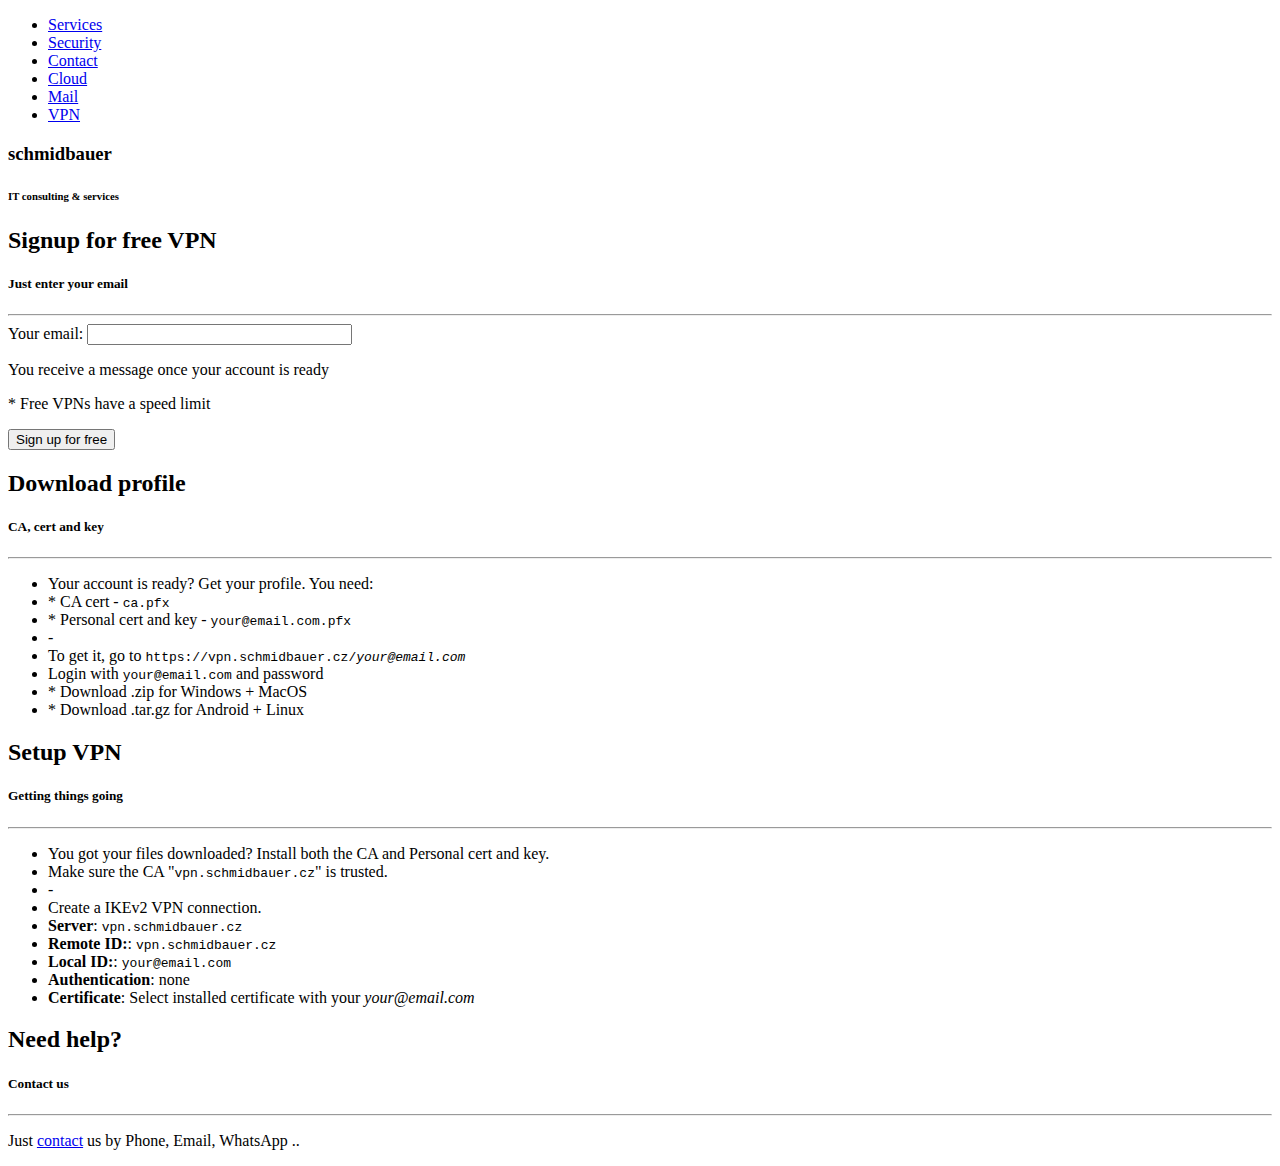
==== index.html @ 9789e302 "add vpn navigation item" ====
<!DOCTYPE html>
<html lang="en">
<head>

  <!-- Basic Page Needs
  –––––––––––––––––––––––––––––––––––––––––––––––––– -->
  <meta charset="utf-8">
  <title>schmidbauer.cz - IT consulting and services</title>
  <meta name="description" content="Secure Cloud, Mail and more services in Czechia">
  <meta name="author" content="Stefan Schmidbauer">

  <!-- Mobile Specific Metas
  –––––––––––––––––––––––––––––––––––––––––––––––––– -->
  <meta name="viewport" content="width=device-width, initial-scale=1">

  <!-- FONT
  –––––––––––––––––––––––––––––––––––––––––––––––––– -->
  <link href="css/raleway.css" rel="stylesheet" type="text/css">

  <!-- CSS
  –––––––––––––––––––––––––––––––––––––––––––––––––– -->
  <link rel="stylesheet" href="css/normalize.css">
  <link rel="stylesheet" href="css/skeleton.css">
  <link rel="stylesheet" href="css/custom.css">

  <!-- Favicon
  –––––––––––––––––––––––––––––––––––––––––––––––––– -->
  <link rel="icon" type="image/png" href="images/favicon.png">

</head>
<body>

  <!-- Primary Page Layout
  –––––––––––––––––––––––––––––––––––––––––––––––––– -->

  <div class="navbar-spacer"></div>
  <nav class="navbar">
    <div class="container">
      <ul class="navbar-list">
        <li class="navbar-item"><a class="navbar-link" href="https://www.schmidbauer.cz/#services">Services</a></li>
        <li class="navbar-item"><a class="navbar-link" href="https://www.schmidbauer.cz/#security">Security</a></li>
        <li class="navbar-item"><a class="navbar-link" href="https://www.schmidbauer.cz/#contact">Contact</a></li>
        <li class="navbar-item-special"><a class="navbar-link-special" href="https://cloud.schmidbauer.cz" target="_blank">Cloud</a></li>
        <li class="navbar-item-special"><a class="navbar-link-special" href="https://mail.schmidbauer.cz" target="_blank">Mail</a></li>
        <li class="navbar-item-special"><a class="navbar-link-special" href="https://vpn.schmidbauer.cz" target="_blank">VPN</a></li>
      </ul>
    </div>
  </nav>


  <div class="intro-small">
      <h3 class="intro-logo">schmidbauer</h3>
      <h6 class="intro-header">IT consulting & services</h6>
  </div>

  <div class="section-small services" id="services">
    <div class="container">
      <h2 class="services-security-header">Signup for free VPN</h2>
      <h5 class="services-security-description">Just enter your email</h5>
      <hr>
      <form action="https://formspree.io/myyekgan" method="POST">
        <label>Your email: <input type="email" name="_email" maxlength="30" size="30"></label>
        <p>You receive a message once your account is ready</p>
        <p>* Free VPNs have a speed limit</p>
        <button type="submit" name="free" value="free">Sign up for free</button>
    </div>
  </div>

  <div class="section-small services" id="services">
    <div class="container">
      <h2 class="services-security-header">Download profile</h2>
      <h5 class="services-security-description">CA, cert and key</h5>
      <hr>
      <ul class="services-security">
        <li>Your account is ready? Get your profile. You need:</li>
        <li>* CA cert - <code>ca.pfx</code></li>
        <li>* Personal cert and key - <code>your@email.com.pfx</code></li>
        <li>-</li>
        <li>To get it, go to <code>https://vpn.schmidbauer.cz/<i>your@email.com</i></code></li>
        <li>Login with <code>your@email.com</code> and password</li>
        <li>* Download .zip for Windows + MacOS
        <li>* Download .tar.gz for Android + Linux
      </ul>
    </div>
  </div>

  <div class="section-small services" id="services">
    <div class="container">
      <h2 class="services-security-header">Setup VPN</h2>
      <h5 class="services-security-description">Getting things going</h5>
      <hr>
      <ul class="services-security">
        <li>You got your files downloaded? Install both the CA and Personal cert and key.</li>
        <li>Make sure the CA "<code>vpn.schmidbauer.cz</code>" is trusted.</li>
        <li>-</li>
        <li>Create a IKEv2 VPN connection.</li>
        <li><strong>Server</strong>: <code>vpn.schmidbauer.cz</code></li>
        <li><strong>Remote ID:</strong>: <code>vpn.schmidbauer.cz</code></li>
        <li><strong>Local ID:</strong>: <code>your@email.com</code></li>
        <li><strong>Authentication</strong>: none</li>
        <li><strong>Certificate</strong>: Select installed certificate with your <i>your@email.com</i></li>
      </ul>
    </div>
  </div>

  <div class="section-small services" id="services">
    <div class="container">
      <h2 class="services-security-header">Need help?</h2>
      <h5 class="services-security-description">Contact us</h5>
      <hr>
      <p>Just <a href="https://www.schmidbauer.cz/#contact">contact</a> us by Phone, Email, WhatsApp ..</p>
    </div>
  </div>

</body>
</html>
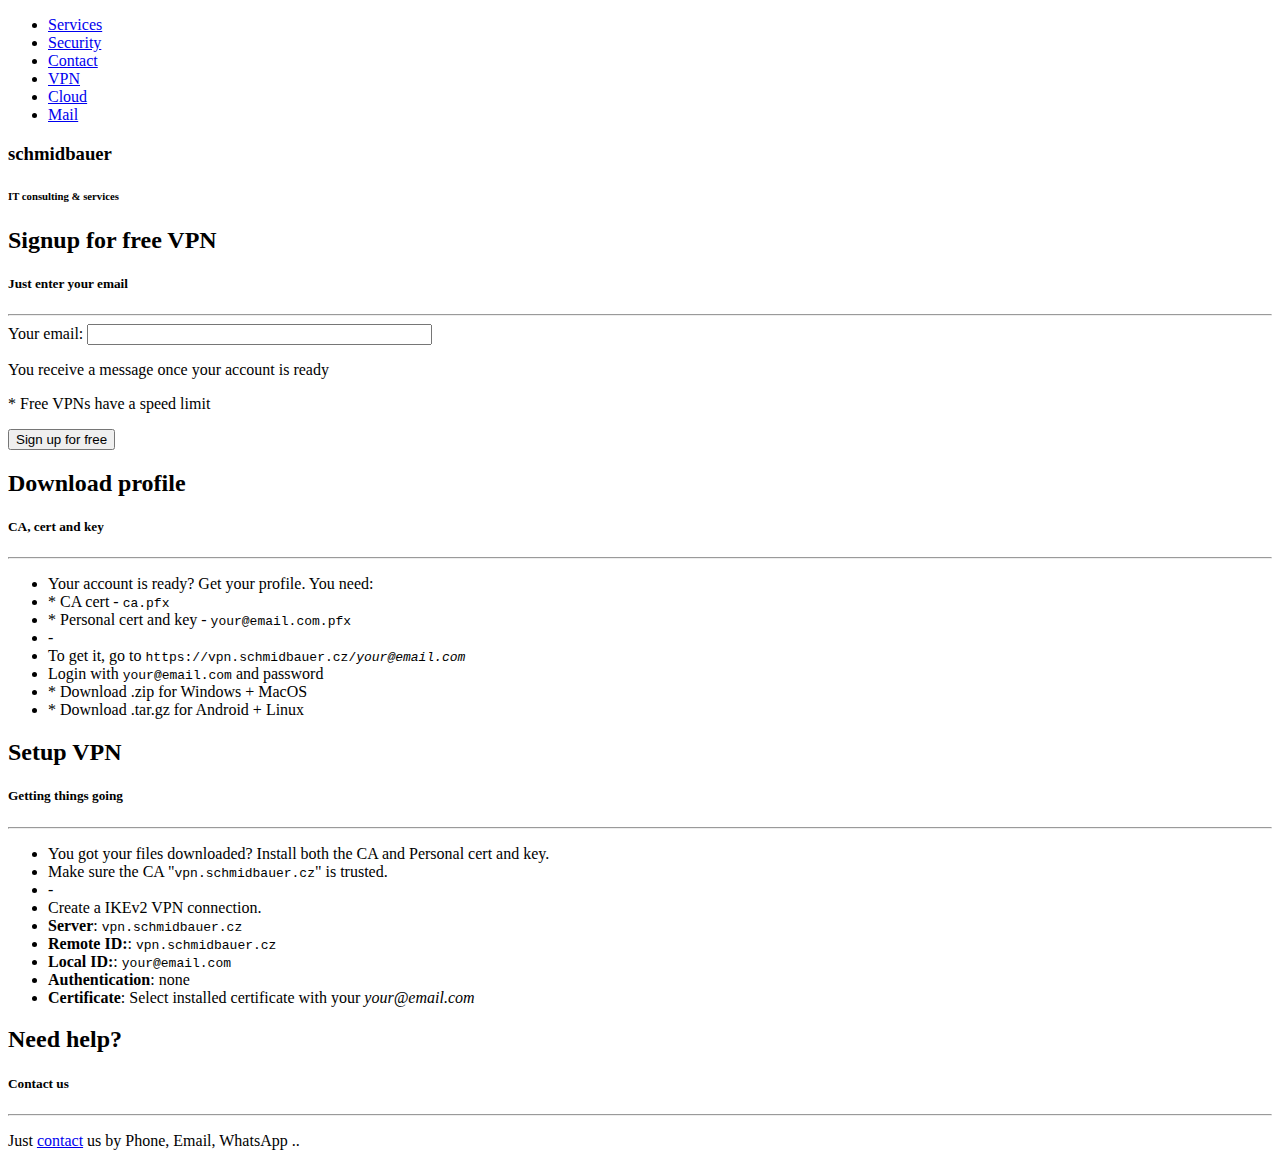
==== commit 338543ca: "require email field and use email regex" ====
--- a/index.html
+++ b/index.html
@@ -40,9 +40,9 @@
         <li class="navbar-item"><a class="navbar-link" href="https://www.schmidbauer.cz/#services">Services</a></li>
         <li class="navbar-item"><a class="navbar-link" href="https://www.schmidbauer.cz/#security">Security</a></li>
         <li class="navbar-item"><a class="navbar-link" href="https://www.schmidbauer.cz/#contact">Contact</a></li>
+        <li class="navbar-item-special"><a class="navbar-link-special" href="https://vpn.schmidbauer.cz" target="_blank">VPN</a></li>
         <li class="navbar-item-special"><a class="navbar-link-special" href="https://cloud.schmidbauer.cz" target="_blank">Cloud</a></li>
         <li class="navbar-item-special"><a class="navbar-link-special" href="https://mail.schmidbauer.cz" target="_blank">Mail</a></li>
-        <li class="navbar-item-special"><a class="navbar-link-special" href="https://vpn.schmidbauer.cz" target="_blank">VPN</a></li>
       </ul>
     </div>
   </nav>
@@ -59,7 +59,7 @@
       <h5 class="services-security-description">Just enter your email</h5>
       <hr>
       <form action="https://formspree.io/myyekgan" method="POST">
-        <label>Your email: <input type="email" name="_email" maxlength="30" size="30"></label>
+        <label>Your email: <input type="email" name="_email" maxlength="40" size="40" pattern="[a-z0-9._%+-]+@[a-z0-9.-]+\.[a-z]{2,}$" required></label>
         <p>You receive a message once your account is ready</p>
         <p>* Free VPNs have a speed limit</p>
         <button type="submit" name="free" value="free">Sign up for free</button>
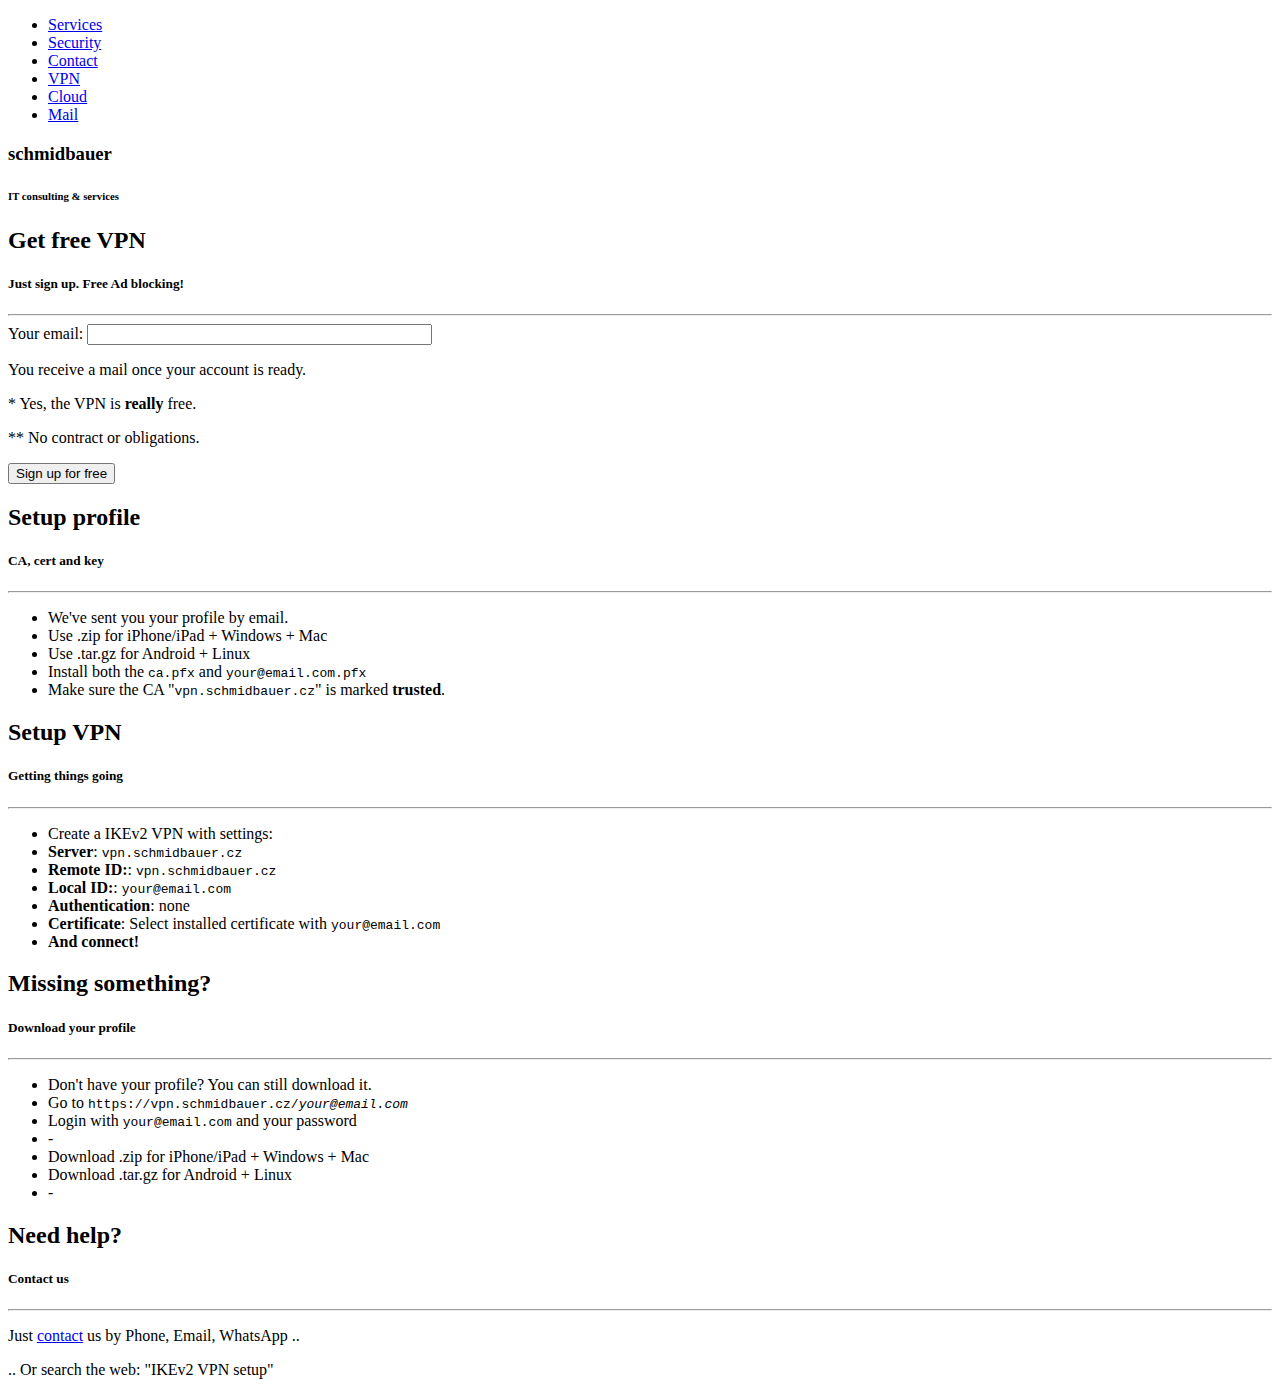
==== commit 3aa71f61: "restructure for better overview" ====
--- a/index.html
+++ b/index.html
@@ -55,31 +55,29 @@
 
   <div class="section-small services" id="services">
     <div class="container">
-      <h2 class="services-security-header">Signup for free VPN</h2>
-      <h5 class="services-security-description">Just enter your email</h5>
+      <h2 class="services-security-header">Get free VPN</h2>
+      <h5 class="services-security-description">Just sign up. Free Ad blocking!</h5>
       <hr>
       <form action="https://formspree.io/myyekgan" method="POST">
         <label>Your email: <input type="email" name="_email" maxlength="40" size="40" pattern="[a-z0-9._%+-]+@[a-z0-9.-]+\.[a-z]{2,}$" required></label>
-        <p>You receive a message once your account is ready</p>
-        <p>* Free VPNs have a speed limit</p>
+        <p>You receive a mail once your account is ready.</p>
+        <p>* Yes, the VPN is <strong>really</strong> free.</p>
+        <p>** No contract or obligations.</p>
         <button type="submit" name="free" value="free">Sign up for free</button>
     </div>
   </div>
 
   <div class="section-small services" id="services">
     <div class="container">
-      <h2 class="services-security-header">Download profile</h2>
+      <h2 class="services-security-header">Setup profile</h2>
       <h5 class="services-security-description">CA, cert and key</h5>
       <hr>
       <ul class="services-security">
-        <li>Your account is ready? Get your profile. You need:</li>
-        <li>* CA cert - <code>ca.pfx</code></li>
-        <li>* Personal cert and key - <code>your@email.com.pfx</code></li>
-        <li>-</li>
-        <li>To get it, go to <code>https://vpn.schmidbauer.cz/<i>your@email.com</i></code></li>
-        <li>Login with <code>your@email.com</code> and password</li>
-        <li>* Download .zip for Windows + MacOS
-        <li>* Download .tar.gz for Android + Linux
+        <li>We've sent you your profile by email.</li>
+        <li>Use .zip for iPhone/iPad + Windows + Mac</li>
+        <li>Use .tar.gz for Android + Linux</li>
+        <li>Install both the <code>ca.pfx</code> and <code>your@email.com.pfx</code></li>
+        <li>Make sure the CA "<code>vpn.schmidbauer.cz</code>" is marked <strong>trusted</strong>.</li>
       </ul>
     </div>
   </div>
@@ -90,25 +88,41 @@
       <h5 class="services-security-description">Getting things going</h5>
       <hr>
       <ul class="services-security">
-        <li>You got your files downloaded? Install both the CA and Personal cert and key.</li>
-        <li>Make sure the CA "<code>vpn.schmidbauer.cz</code>" is trusted.</li>
-        <li>-</li>
-        <li>Create a IKEv2 VPN connection.</li>
+        <li>Create a IKEv2 VPN with settings:</li>
         <li><strong>Server</strong>: <code>vpn.schmidbauer.cz</code></li>
         <li><strong>Remote ID:</strong>: <code>vpn.schmidbauer.cz</code></li>
         <li><strong>Local ID:</strong>: <code>your@email.com</code></li>
         <li><strong>Authentication</strong>: none</li>
-        <li><strong>Certificate</strong>: Select installed certificate with your <i>your@email.com</i></li>
+        <li><strong>Certificate</strong>: Select installed certificate with <code>your@email.com</code></li>
+        <li><strong>And connect!</strong></li>
       </ul>
     </div>
   </div>
 
   <div class="section-small services" id="services">
     <div class="container">
+      <h2 class="services-security-header">Missing something?</h2>
+      <h5 class="services-security-description">Download your profile</h5>
+      <hr>
+      <ul class="services-security">
+        <li>Don't have your profile? You can still download it.</li>
+        <li>Go to <code>https://vpn.schmidbauer.cz/<i>your@email.com</i></code></li>
+        <li>Login with <code>your@email.com</code> and your password</li>
+        <li>-</li>
+        <li>Download .zip for iPhone/iPad + Windows + Mac</li>
+        <li>Download .tar.gz for Android + Linux</li>
+        <li>-</li>
+      </ul>
+    </div>
+  </div>
+
+  <div class="section-small security" id="security">
+    <div class="container">
       <h2 class="services-security-header">Need help?</h2>
       <h5 class="services-security-description">Contact us</h5>
       <hr>
       <p>Just <a href="https://www.schmidbauer.cz/#contact">contact</a> us by Phone, Email, WhatsApp ..</p>
+      <p>.. Or search the web: "IKEv2 VPN setup"<p>
     </div>
   </div>
 
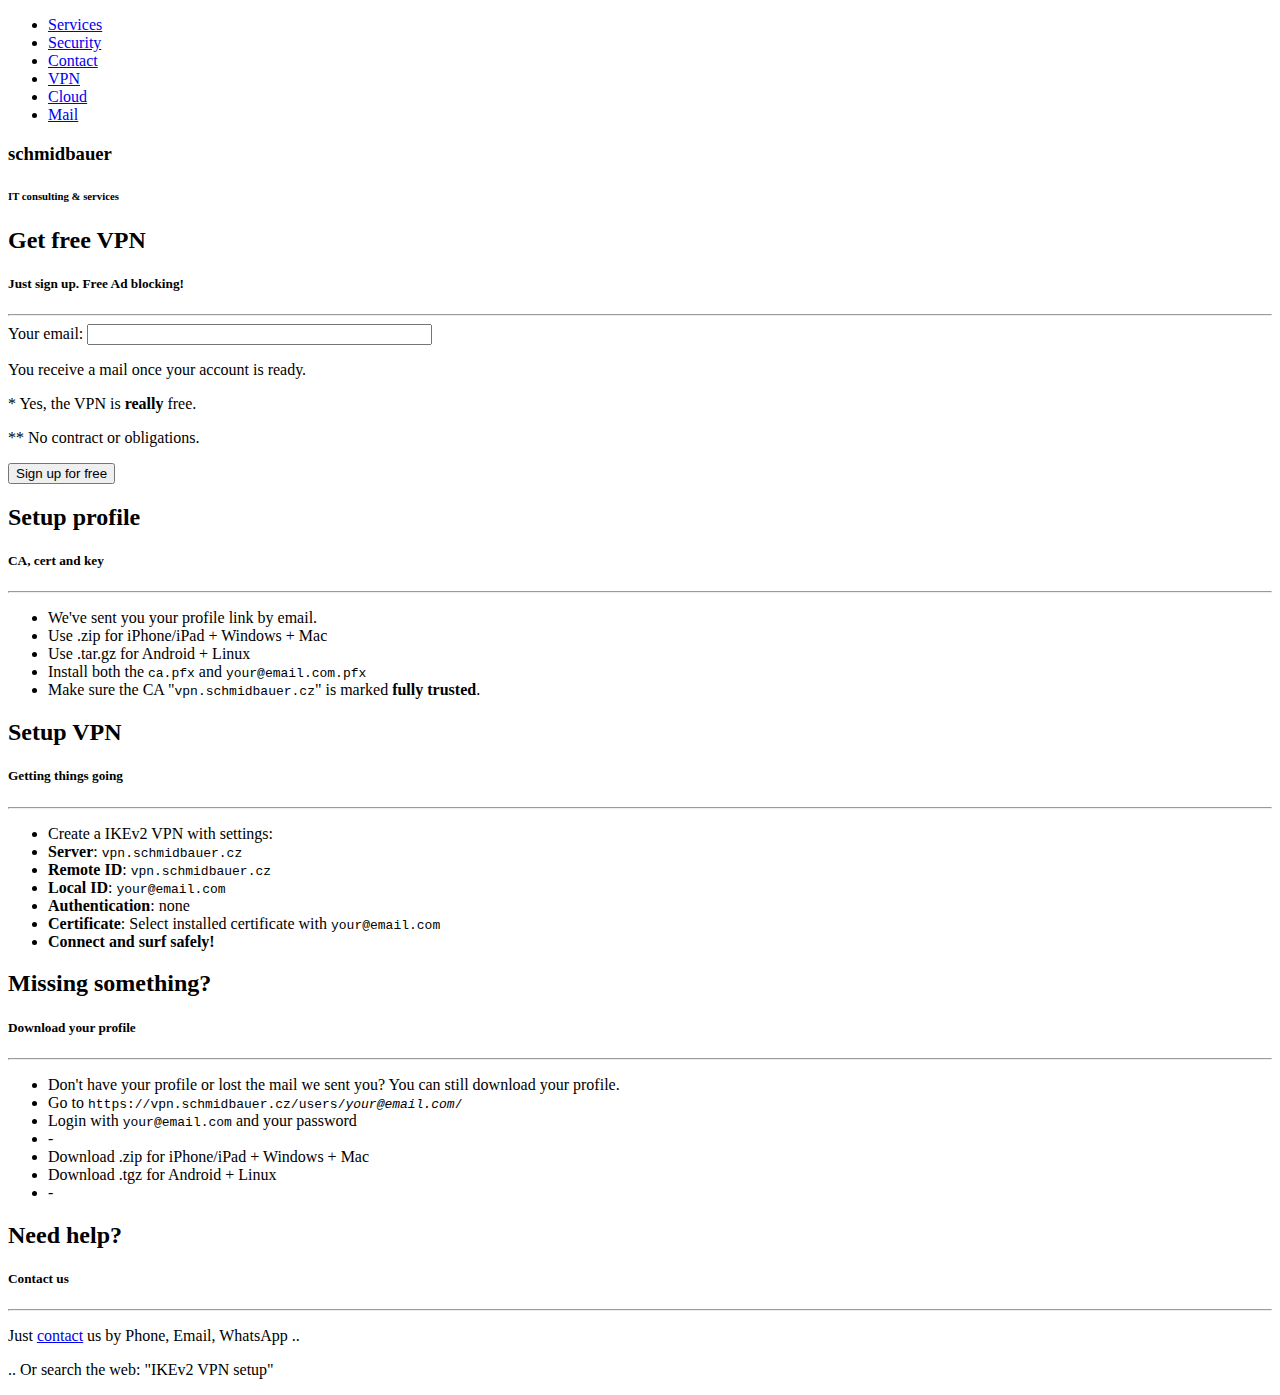
==== commit 8c86999a: "fix small issues. update links for vpn downloads" ====
--- a/index.html
+++ b/index.html
@@ -73,11 +73,11 @@
       <h5 class="services-security-description">CA, cert and key</h5>
       <hr>
       <ul class="services-security">
-        <li>We've sent you your profile by email.</li>
+        <li>We've sent you your profile link by email.</li>
         <li>Use .zip for iPhone/iPad + Windows + Mac</li>
         <li>Use .tar.gz for Android + Linux</li>
         <li>Install both the <code>ca.pfx</code> and <code>your@email.com.pfx</code></li>
-        <li>Make sure the CA "<code>vpn.schmidbauer.cz</code>" is marked <strong>trusted</strong>.</li>
+        <li>Make sure the CA "<code>vpn.schmidbauer.cz</code>" is marked <strong>fully trusted</strong>.</li>
       </ul>
     </div>
   </div>
@@ -90,11 +90,11 @@
       <ul class="services-security">
         <li>Create a IKEv2 VPN with settings:</li>
         <li><strong>Server</strong>: <code>vpn.schmidbauer.cz</code></li>
-        <li><strong>Remote ID:</strong>: <code>vpn.schmidbauer.cz</code></li>
-        <li><strong>Local ID:</strong>: <code>your@email.com</code></li>
+        <li><strong>Remote ID</strong>: <code>vpn.schmidbauer.cz</code></li>
+        <li><strong>Local ID</strong>: <code>your@email.com</code></li>
         <li><strong>Authentication</strong>: none</li>
         <li><strong>Certificate</strong>: Select installed certificate with <code>your@email.com</code></li>
-        <li><strong>And connect!</strong></li>
+        <li><strong>Connect and surf safely!</strong></li>
       </ul>
     </div>
   </div>
@@ -105,12 +105,12 @@
       <h5 class="services-security-description">Download your profile</h5>
       <hr>
       <ul class="services-security">
-        <li>Don't have your profile? You can still download it.</li>
-        <li>Go to <code>https://vpn.schmidbauer.cz/<i>your@email.com</i></code></li>
+        <li>Don't have your profile or lost the mail we sent you? You can still download your profile.</li>
+        <li>Go to <code>https://vpn.schmidbauer.cz/users/<i>your@email.com</i>/</code></li>
         <li>Login with <code>your@email.com</code> and your password</li>
         <li>-</li>
         <li>Download .zip for iPhone/iPad + Windows + Mac</li>
-        <li>Download .tar.gz for Android + Linux</li>
+        <li>Download .tgz for Android + Linux</li>
         <li>-</li>
       </ul>
     </div>
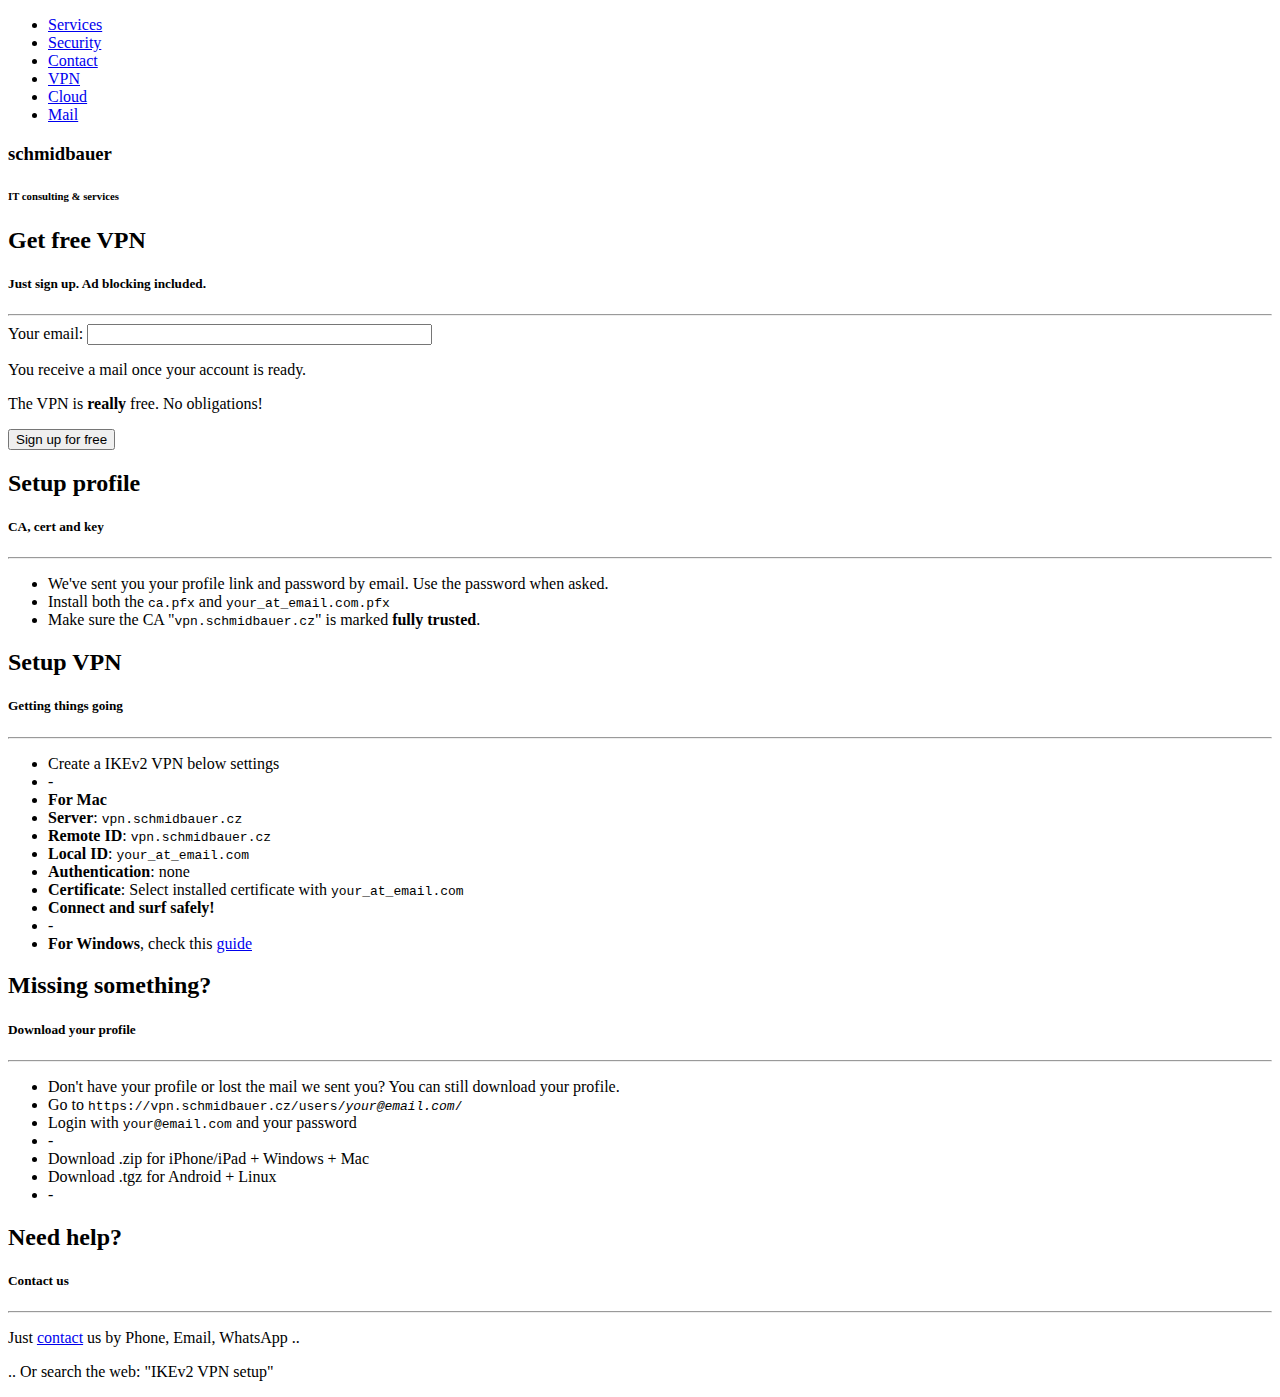
==== commit 2b50f2a9: "clarfiy config, separate mac and windows" ====
--- a/index.html
+++ b/index.html
@@ -56,13 +56,12 @@
   <div class="section-small services" id="services">
     <div class="container">
       <h2 class="services-security-header">Get free VPN</h2>
-      <h5 class="services-security-description">Just sign up. Free Ad blocking!</h5>
+      <h5 class="services-security-description">Just sign up. Ad blocking included.</h5>
       <hr>
       <form action="https://formspree.io/myyekgan" method="POST">
         <label>Your email: <input type="email" name="_email" maxlength="40" size="40" pattern="[a-z0-9._%+-]+@[a-z0-9.-]+\.[a-z]{2,}$" required></label>
         <p>You receive a mail once your account is ready.</p>
-        <p>* Yes, the VPN is <strong>really</strong> free.</p>
-        <p>** No contract or obligations.</p>
+        <p>The VPN is <strong>really</strong> free. No obligations!</p>
         <button type="submit" name="free" value="free">Sign up for free</button>
     </div>
   </div>
@@ -73,10 +72,8 @@
       <h5 class="services-security-description">CA, cert and key</h5>
       <hr>
       <ul class="services-security">
-        <li>We've sent you your profile link by email.</li>
-        <li>Use .zip for iPhone/iPad + Windows + Mac</li>
-        <li>Use .tar.gz for Android + Linux</li>
-        <li>Install both the <code>ca.pfx</code> and <code>your@email.com.pfx</code></li>
+        <li>We've sent you your profile link and password by email. Use the password when asked.</li>
+        <li>Install both the <code>ca.pfx</code> and <code>your_at_email.com.pfx</code></li>
         <li>Make sure the CA "<code>vpn.schmidbauer.cz</code>" is marked <strong>fully trusted</strong>.</li>
       </ul>
     </div>
@@ -88,13 +85,17 @@
       <h5 class="services-security-description">Getting things going</h5>
       <hr>
       <ul class="services-security">
-        <li>Create a IKEv2 VPN with settings:</li>
+        <li>Create a IKEv2 VPN below settings</li>
+        <li>-</li>
+        <li><strong>For Mac</strong></li>
         <li><strong>Server</strong>: <code>vpn.schmidbauer.cz</code></li>
         <li><strong>Remote ID</strong>: <code>vpn.schmidbauer.cz</code></li>
-        <li><strong>Local ID</strong>: <code>your@email.com</code></li>
+        <li><strong>Local ID</strong>: <code>your_at_email.com</code></li>
         <li><strong>Authentication</strong>: none</li>
-        <li><strong>Certificate</strong>: Select installed certificate with <code>your@email.com</code></li>
+        <li><strong>Certificate</strong>: Select installed certificate with <code>your_at_email.com</code></li>
         <li><strong>Connect and surf safely!</strong></li>
+        <li>-</li>
+        <li><strong>For Windows</strong>, check this <a href="https://wiki.strongswan.org/projects/strongswan/wiki/Win7UserConfig" target="_blank">guide</a></li>
       </ul>
     </div>
   </div>
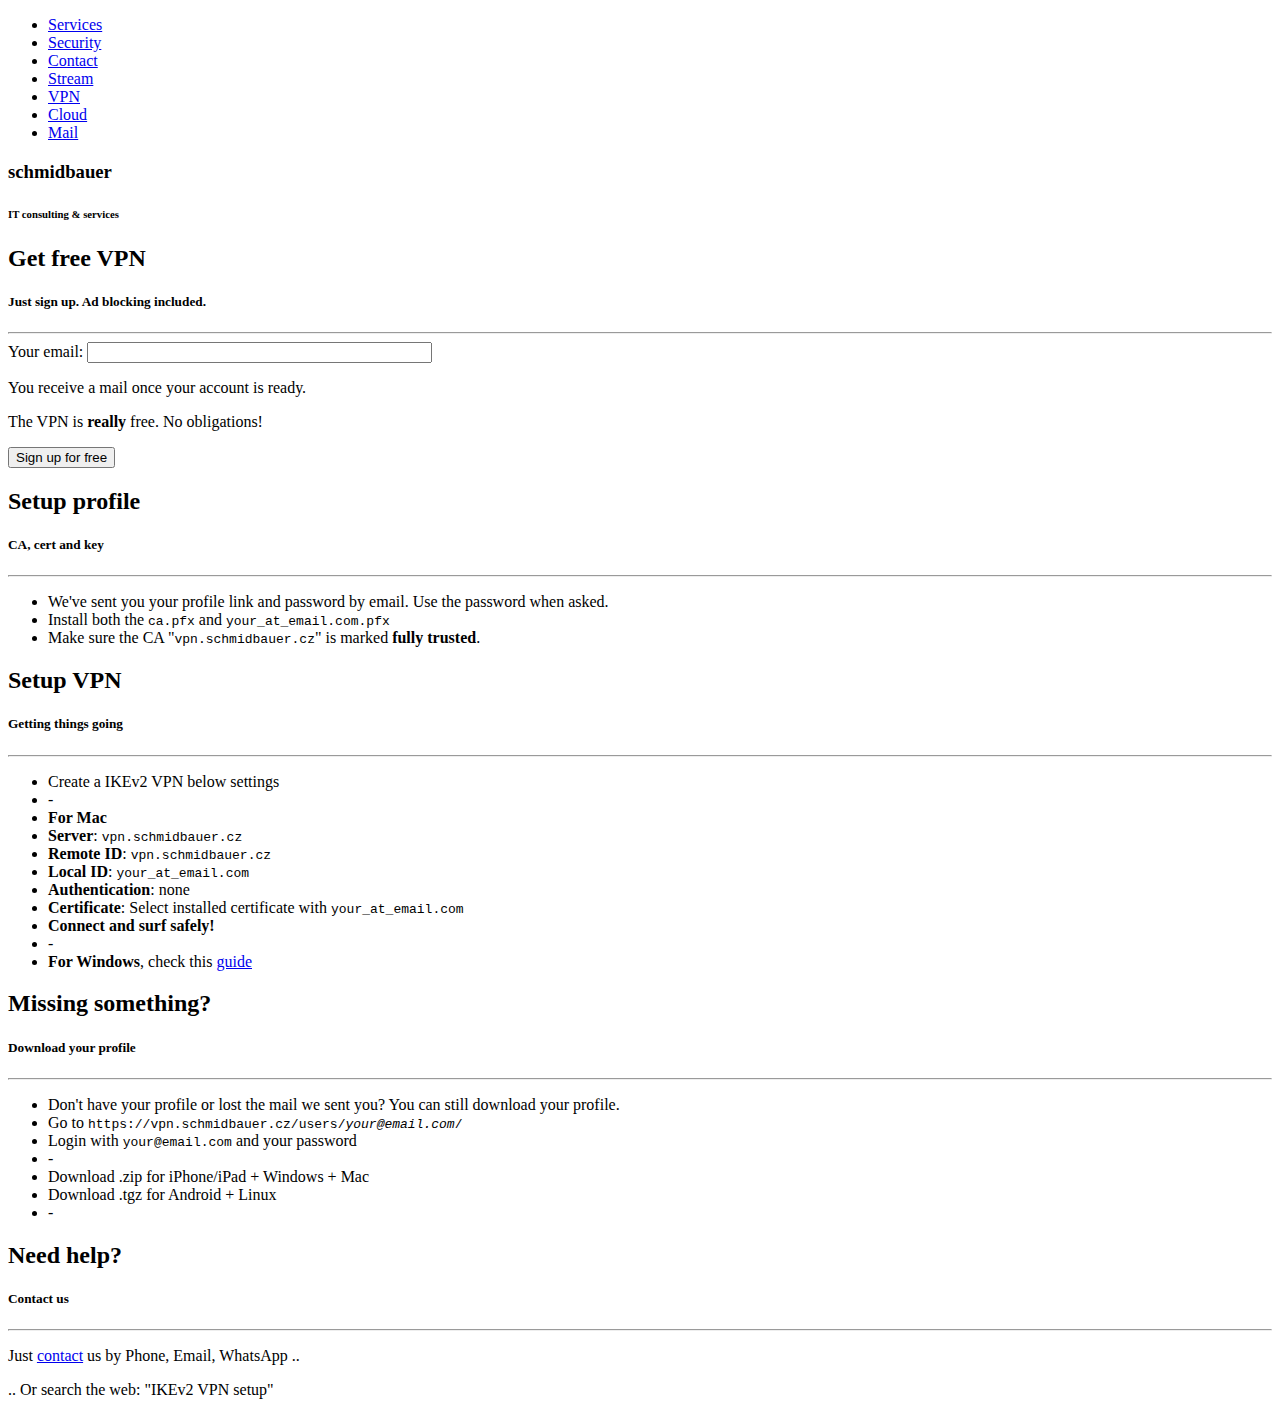
==== commit 18334455: "add stream link" ====
--- a/index.html
+++ b/index.html
@@ -40,6 +40,7 @@
         <li class="navbar-item"><a class="navbar-link" href="https://www.schmidbauer.cz/#services">Services</a></li>
         <li class="navbar-item"><a class="navbar-link" href="https://www.schmidbauer.cz/#security">Security</a></li>
         <li class="navbar-item"><a class="navbar-link" href="https://www.schmidbauer.cz/#contact">Contact</a></li>
+        <li class="navbar-item-special"><a class="navbar-link-special" href="https://stream.schmidbauer.cz" target="_blank">Stream</a></li>
         <li class="navbar-item-special"><a class="navbar-link-special" href="https://vpn.schmidbauer.cz" target="_blank">VPN</a></li>
         <li class="navbar-item-special"><a class="navbar-link-special" href="https://cloud.schmidbauer.cz" target="_blank">Cloud</a></li>
         <li class="navbar-item-special"><a class="navbar-link-special" href="https://mail.schmidbauer.cz" target="_blank">Mail</a></li>
